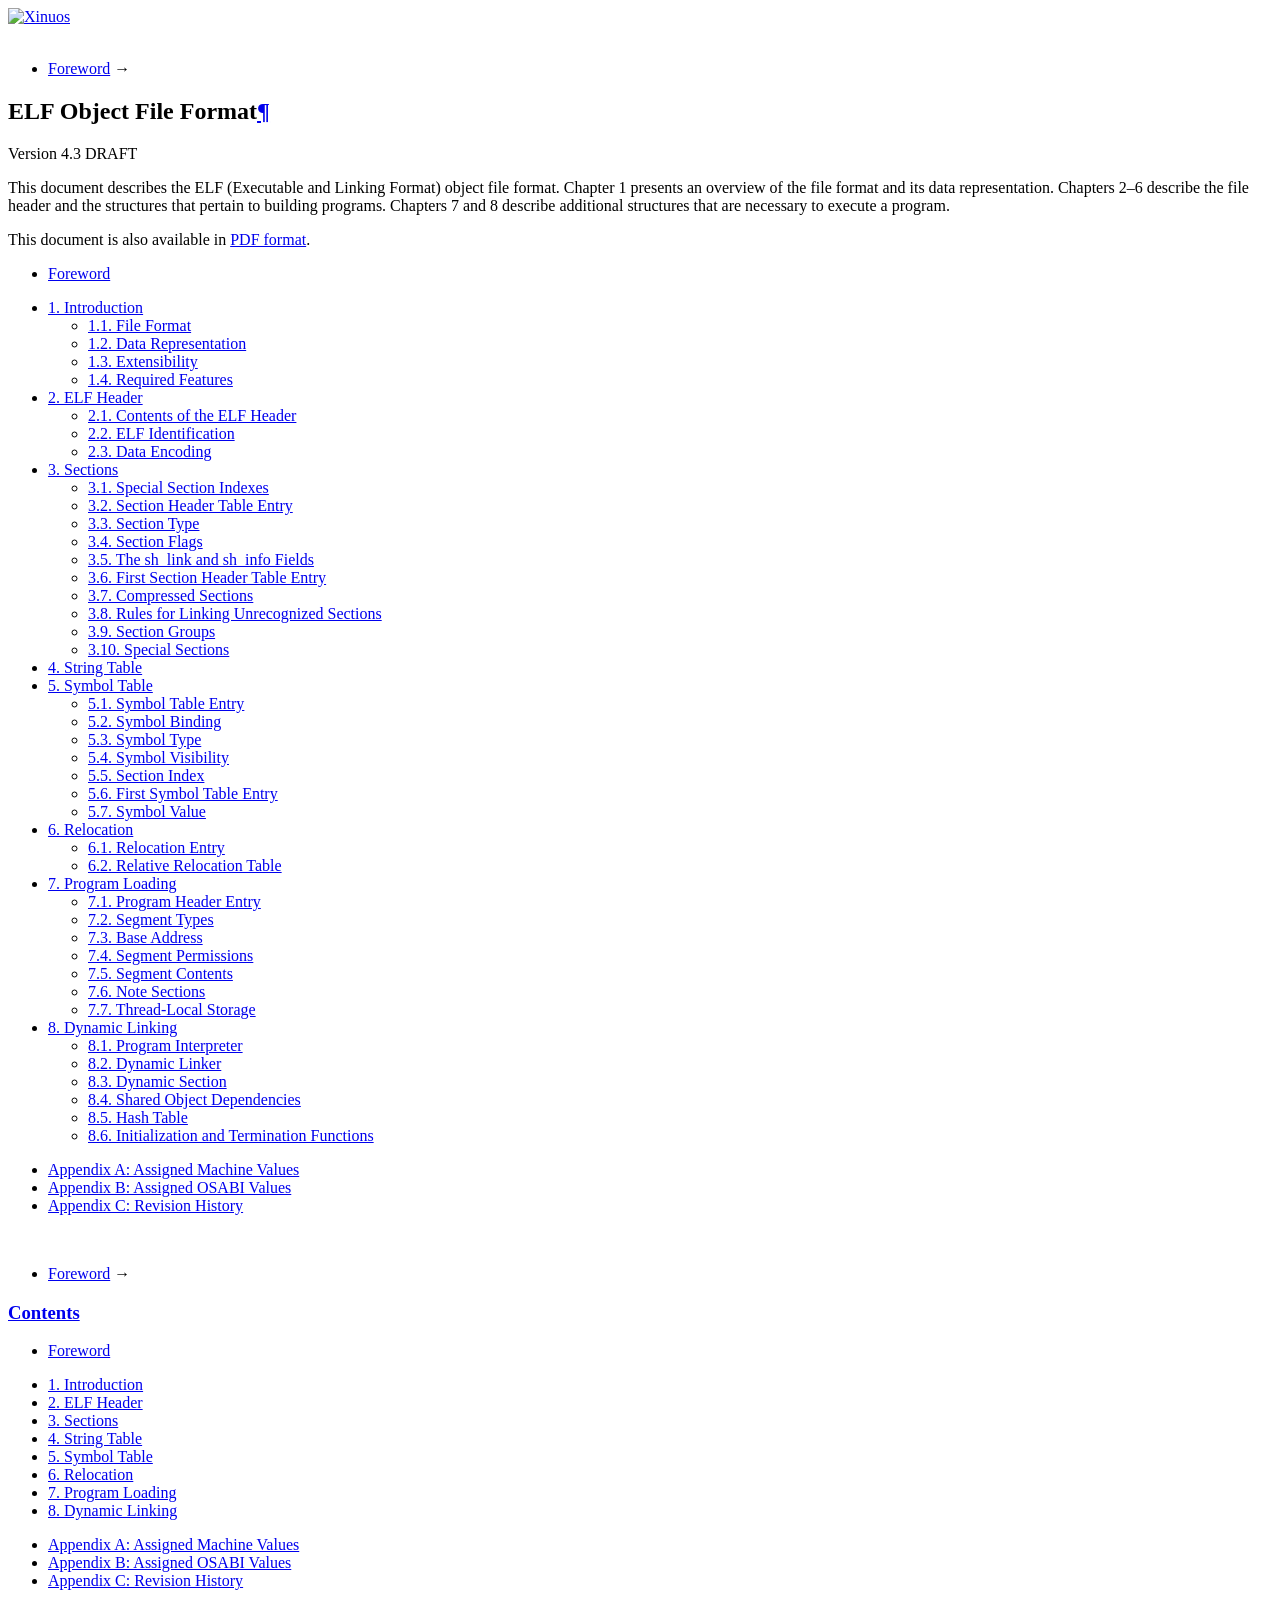
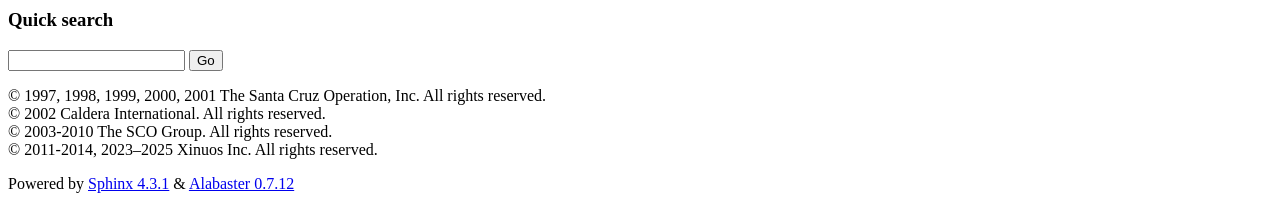
==== docs/index.html @ 757c5e79 "Merge with v4.3 DRAFT, update HTML and PDF." ====
<!DOCTYPE html>

<html lang="en" data-content_root="./">
  <head>
    <meta charset="utf-8" />
    <meta name="viewport" content="width=device-width, initial-scale=1.0" /><meta name="viewport" content="width=device-width, initial-scale=1" />

    <title>ELF Object File Format &#8212; ELF Object File Format 4.3 DRAFT documentation</title>
    <link rel="stylesheet" type="text/css" href="_static/pygments.css?v=d1102ebc" />
    <link rel="stylesheet" type="text/css" href="_static/basic.css?v=686e5160" />
    <link rel="stylesheet" type="text/css" href="_static/alabaster.css?v=128e1f3d" />
    <script src="_static/documentation_options.js?v=4977a7ef"></script>
    <script src="_static/doctools.js?v=9bcbadda"></script>
    <script src="_static/sphinx_highlight.js?v=dc90522c"></script>
    <link rel="index" title="Index" href="genindex.html" />
    <link rel="search" title="Search" href="search.html" />
    <link rel="next" title="Foreword" href="elf/00-foreword.html" />
   
  <link rel="stylesheet" href="_static/custom.css" type="text/css" />
  

  
  

  </head><body>
<div class="pageheader">
  <a href="https://xinuos.com">
    <img class="logo" src="_static/Xinuos_Logo__Black.svg" alt="Xinuos" />
  </a>
</div>

<div class="document">
  <div class="documentwrapper">
    <div class="bodywrapper">
      <div class="related top">
	&nbsp;
  <nav id="rellinks">
    <ul>
        <li>
          <a href="elf/00-foreword.html" title="Next document">Foreword</a>
          &rarr;
        </li>
    </ul>
  </nav>
      </div>
      <div class="body" role="main">
      
      
  <section id="elf-object-file-format">
<h1>ELF Object File Format<a class="headerlink" href="#elf-object-file-format" title="Link to this heading">¶</a></h1>
<p class="rubric">Version 4.3 DRAFT</p>
<p>This document describes the
ELF (Executable and Linking Format) object file format.
Chapter 1 presents an overview of the file format
and its data representation.
Chapters 2–6 describe the file header and the structures that
pertain to building programs.
Chapters 7 and 8 describe additional structures that are
necessary to execute a program.</p>
<p>This document is also available in <a class="reference external" href="elf.pdf">PDF format</a>.</p>
<div class="toctree-wrapper compound">
<ul>
<li class="toctree-l1"><a class="reference internal" href="elf/00-foreword.html">Foreword</a></li>
</ul>
</div>
<div class="toctree-wrapper compound">
<ul>
<li class="toctree-l1"><a class="reference internal" href="elf/01-intro.html">1. Introduction</a><ul>
<li class="toctree-l2"><a class="reference internal" href="elf/01-intro.html#file-format">1.1. File Format</a></li>
<li class="toctree-l2"><a class="reference internal" href="elf/01-intro.html#data-representation">1.2. Data Representation</a></li>
<li class="toctree-l2"><a class="reference internal" href="elf/01-intro.html#extensibility">1.3. Extensibility</a></li>
<li class="toctree-l2"><a class="reference internal" href="elf/01-intro.html#required-features">1.4. Required Features</a></li>
</ul>
</li>
<li class="toctree-l1"><a class="reference internal" href="elf/02-eheader.html">2. ELF Header</a><ul>
<li class="toctree-l2"><a class="reference internal" href="elf/02-eheader.html#contents-of-the-elf-header">2.1. Contents of the ELF Header</a></li>
<li class="toctree-l2"><a class="reference internal" href="elf/02-eheader.html#elf-identification">2.2. ELF Identification</a></li>
<li class="toctree-l2"><a class="reference internal" href="elf/02-eheader.html#data-encoding">2.3. Data Encoding</a></li>
</ul>
</li>
<li class="toctree-l1"><a class="reference internal" href="elf/03-sheader.html">3. Sections</a><ul>
<li class="toctree-l2"><a class="reference internal" href="elf/03-sheader.html#special-section-indexes">3.1. Special Section Indexes</a></li>
<li class="toctree-l2"><a class="reference internal" href="elf/03-sheader.html#section-header-table-entry">3.2. Section Header Table Entry</a></li>
<li class="toctree-l2"><a class="reference internal" href="elf/03-sheader.html#section-type">3.3. Section Type</a></li>
<li class="toctree-l2"><a class="reference internal" href="elf/03-sheader.html#section-flags">3.4. Section Flags</a></li>
<li class="toctree-l2"><a class="reference internal" href="elf/03-sheader.html#the-sh-link-and-sh-info-fields">3.5. The sh_link and sh_info Fields</a></li>
<li class="toctree-l2"><a class="reference internal" href="elf/03-sheader.html#first-section-header-table-entry">3.6. First Section Header Table Entry</a></li>
<li class="toctree-l2"><a class="reference internal" href="elf/03-sheader.html#compressed-sections">3.7. Compressed Sections</a></li>
<li class="toctree-l2"><a class="reference internal" href="elf/03-sheader.html#rules-for-linking-unrecognized-sections">3.8. Rules for Linking Unrecognized Sections</a></li>
<li class="toctree-l2"><a class="reference internal" href="elf/03-sheader.html#section-groups">3.9. Section Groups</a></li>
<li class="toctree-l2"><a class="reference internal" href="elf/03-sheader.html#special-sections">3.10. Special Sections</a></li>
</ul>
</li>
<li class="toctree-l1"><a class="reference internal" href="elf/04-strtab.html">4. String Table</a></li>
<li class="toctree-l1"><a class="reference internal" href="elf/05-symtab.html">5. Symbol Table</a><ul>
<li class="toctree-l2"><a class="reference internal" href="elf/05-symtab.html#symbol-table-entry">5.1. Symbol Table Entry</a></li>
<li class="toctree-l2"><a class="reference internal" href="elf/05-symtab.html#symbol-binding">5.2. Symbol Binding</a></li>
<li class="toctree-l2"><a class="reference internal" href="elf/05-symtab.html#symbol-type">5.3. Symbol Type</a></li>
<li class="toctree-l2"><a class="reference internal" href="elf/05-symtab.html#symbol-visibility">5.4. Symbol Visibility</a></li>
<li class="toctree-l2"><a class="reference internal" href="elf/05-symtab.html#section-index">5.5. Section Index</a></li>
<li class="toctree-l2"><a class="reference internal" href="elf/05-symtab.html#first-symbol-table-entry">5.6. First Symbol Table Entry</a></li>
<li class="toctree-l2"><a class="reference internal" href="elf/05-symtab.html#symbol-value">5.7. Symbol Value</a></li>
</ul>
</li>
<li class="toctree-l1"><a class="reference internal" href="elf/06-reloc.html">6. Relocation</a><ul>
<li class="toctree-l2"><a class="reference internal" href="elf/06-reloc.html#relocation-entry">6.1. Relocation Entry</a></li>
<li class="toctree-l2"><a class="reference internal" href="elf/06-reloc.html#relative-relocation-table">6.2. Relative Relocation Table</a></li>
</ul>
</li>
<li class="toctree-l1"><a class="reference internal" href="elf/07-pheader.html">7. Program Loading</a><ul>
<li class="toctree-l2"><a class="reference internal" href="elf/07-pheader.html#program-header-entry">7.1. Program Header Entry</a></li>
<li class="toctree-l2"><a class="reference internal" href="elf/07-pheader.html#segment-types">7.2. Segment Types</a></li>
<li class="toctree-l2"><a class="reference internal" href="elf/07-pheader.html#base-address">7.3. Base Address</a></li>
<li class="toctree-l2"><a class="reference internal" href="elf/07-pheader.html#segment-permissions">7.4. Segment Permissions</a></li>
<li class="toctree-l2"><a class="reference internal" href="elf/07-pheader.html#segment-contents">7.5. Segment Contents</a></li>
<li class="toctree-l2"><a class="reference internal" href="elf/07-pheader.html#note-sections">7.6. Note Sections</a></li>
<li class="toctree-l2"><a class="reference internal" href="elf/07-pheader.html#thread-local-storage">7.7. Thread-Local Storage</a></li>
</ul>
</li>
<li class="toctree-l1"><a class="reference internal" href="elf/08-dynamic.html">8. Dynamic Linking</a><ul>
<li class="toctree-l2"><a class="reference internal" href="elf/08-dynamic.html#program-interpreter">8.1. Program Interpreter</a></li>
<li class="toctree-l2"><a class="reference internal" href="elf/08-dynamic.html#dynamic-linker">8.2. Dynamic Linker</a></li>
<li class="toctree-l2"><a class="reference internal" href="elf/08-dynamic.html#dynamic-section">8.3. Dynamic Section</a></li>
<li class="toctree-l2"><a class="reference internal" href="elf/08-dynamic.html#shared-object-dependencies">8.4. Shared Object Dependencies</a></li>
<li class="toctree-l2"><a class="reference internal" href="elf/08-dynamic.html#hash-table">8.5. Hash Table</a></li>
<li class="toctree-l2"><a class="reference internal" href="elf/08-dynamic.html#initialization-and-termination-functions">8.6. Initialization and Termination Functions</a></li>
</ul>
</li>
</ul>
</div>
<div class="toctree-wrapper compound">
<ul>
<li class="toctree-l1"><a class="reference internal" href="elf/a-emachine.html">Appendix A: Assigned Machine Values</a></li>
<li class="toctree-l1"><a class="reference internal" href="elf/b-osabi.html">Appendix B: Assigned OSABI Values</a></li>
<li class="toctree-l1"><a class="reference internal" href="elf/c-history.html">Appendix C: Revision History</a></li>
</ul>
</div>
</section>


      </div>
      <div class="related bottom">
	&nbsp;
  <nav id="rellinks">
    <ul>
        <li>
          <a href="elf/00-foreword.html" title="Next document">Foreword</a>
          &rarr;
        </li>
    </ul>
  </nav>
      </div>
    </div>
  </div>
  <div class="sphinxsidebar" role="navigation" aria-label="main navigation">
    <div class="sphinxsidebarwrapper">
      <div class="sphinxsidebar-navigation__pages">
	<h3><a href="#">Contents</a></h3>
	<ul>
<li class="toctree-l1"><a class="reference internal" href="elf/00-foreword.html">Foreword</a></li>
</ul>
<ul>
<li class="toctree-l1"><a class="reference internal" href="elf/01-intro.html">1. Introduction</a></li>
<li class="toctree-l1"><a class="reference internal" href="elf/02-eheader.html">2. ELF Header</a></li>
<li class="toctree-l1"><a class="reference internal" href="elf/03-sheader.html">3. Sections</a></li>
<li class="toctree-l1"><a class="reference internal" href="elf/04-strtab.html">4. String Table</a></li>
<li class="toctree-l1"><a class="reference internal" href="elf/05-symtab.html">5. Symbol Table</a></li>
<li class="toctree-l1"><a class="reference internal" href="elf/06-reloc.html">6. Relocation</a></li>
<li class="toctree-l1"><a class="reference internal" href="elf/07-pheader.html">7. Program Loading</a></li>
<li class="toctree-l1"><a class="reference internal" href="elf/08-dynamic.html">8. Dynamic Linking</a></li>
</ul>
<ul>
<li class="toctree-l1"><a class="reference internal" href="elf/a-emachine.html">Appendix A: Assigned Machine Values</a></li>
<li class="toctree-l1"><a class="reference internal" href="elf/b-osabi.html">Appendix B: Assigned OSABI Values</a></li>
<li class="toctree-l1"><a class="reference internal" href="elf/c-history.html">Appendix C: Revision History</a></li>
</ul>

      </div>
<search id="searchbox" style="display: none" role="search">
  <h3 id="searchlabel">Quick search</h3>
    <div class="searchformwrapper">
    <form class="search" action="search.html" method="get">
      <input type="text" name="q" aria-labelledby="searchlabel" autocomplete="off" autocorrect="off" autocapitalize="off" spellcheck="false"/>
      <input type="submit" value="Go" />
    </form>
    </div>
</search>
<script>document.getElementById('searchbox').style.display = "block"</script>
    </div>
  </div>
  <div class="clearer"></div>
</div>
<div class="footer">
<p>© 1997, 1998, 1999, 2000, 2001 The Santa Cruz Operation, Inc.  All rights reserved.
<br>© 2002 Caldera International.  All rights reserved.
<br>© 2003-2010 The SCO Group.  All rights reserved.
<br>© 2011-2014, 2023–2025 Xinuos Inc.  All rights reserved.</p>
<p>Powered by <a href="http://sphinx-doc.org/">Sphinx 4.3.1</a>
&amp; <a href="https://github.com/bitprophet/alabaster">Alabaster 0.7.12</p>
</div>  

  </body>
</html>
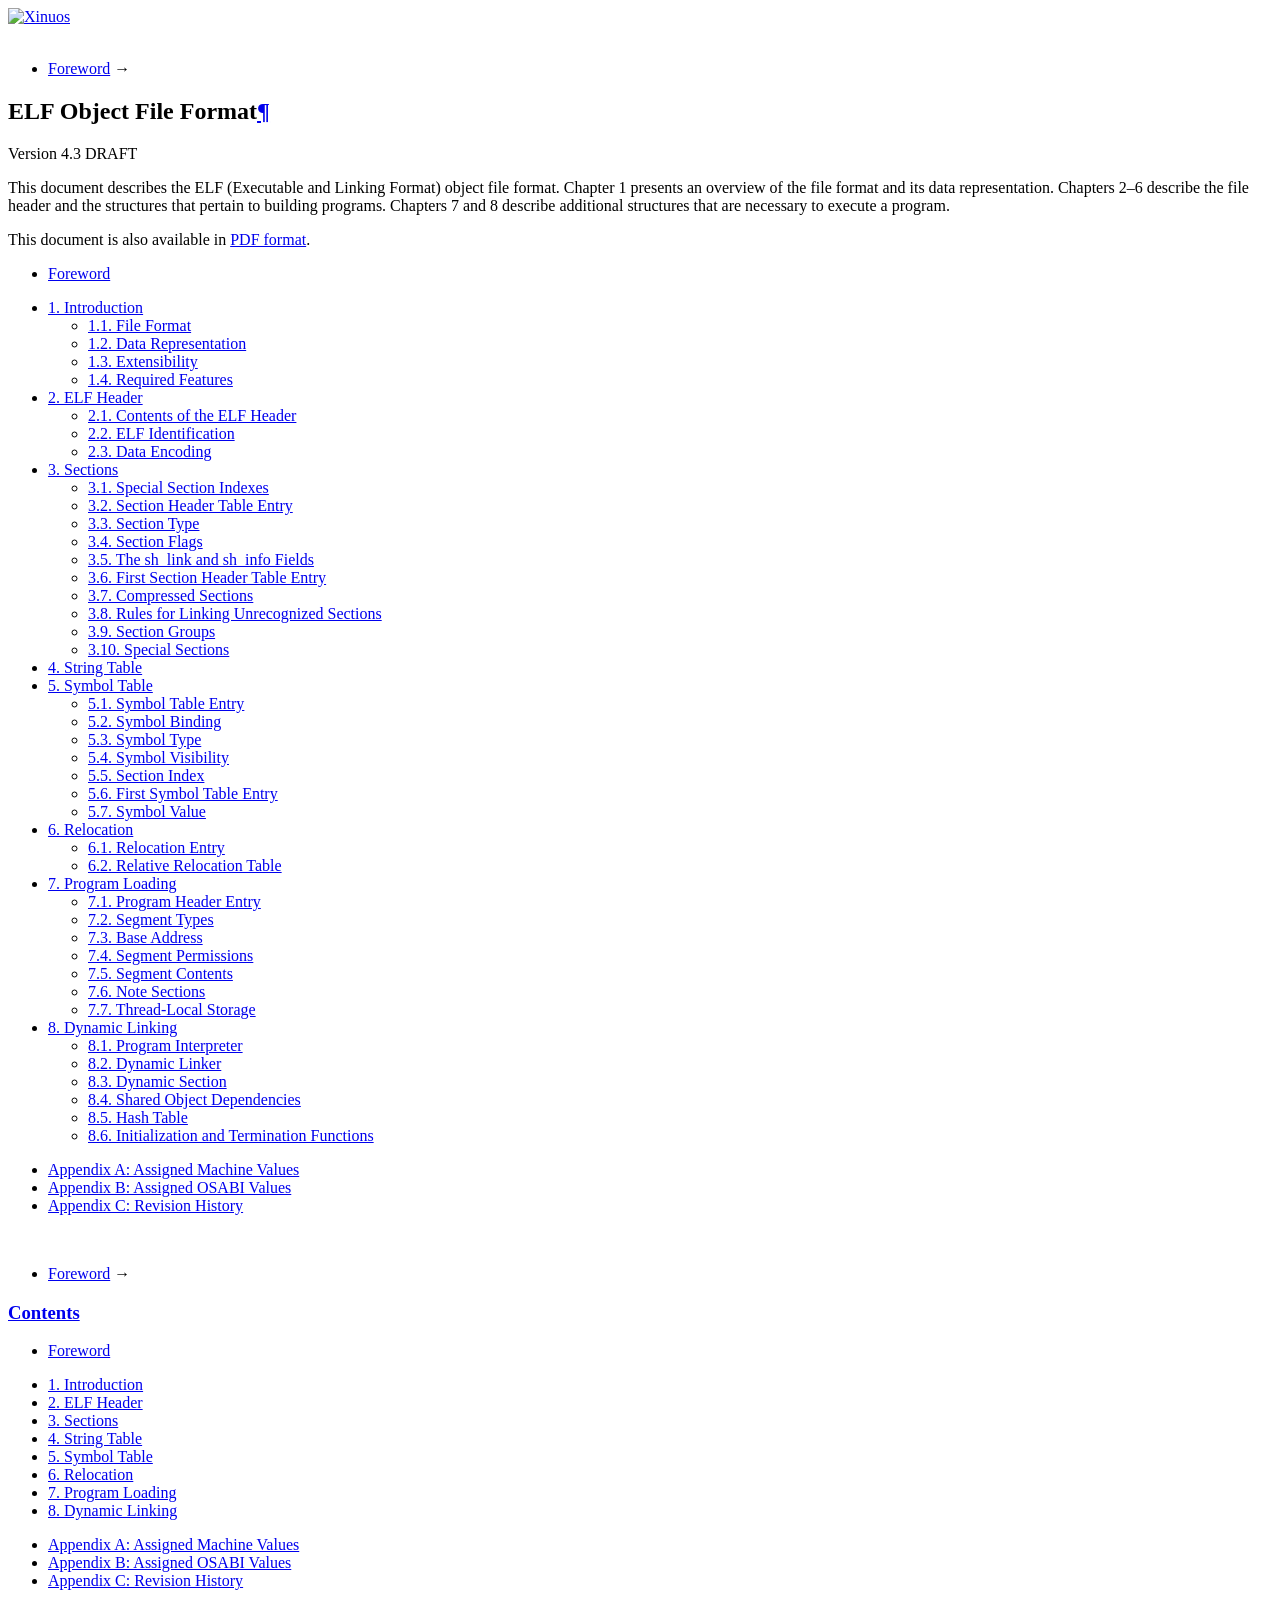
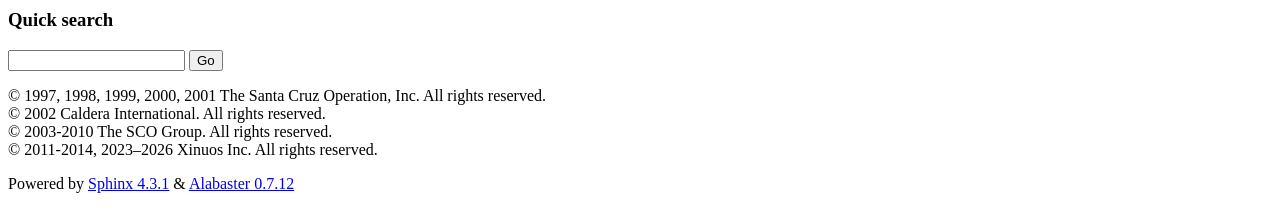
==== commit cfb64842: "Update HTML." ====
--- a/docs/index.html
+++ b/docs/index.html
@@ -194,7 +194,7 @@
 <p>© 1997, 1998, 1999, 2000, 2001 The Santa Cruz Operation, Inc.  All rights reserved.
 <br>© 2002 Caldera International.  All rights reserved.
 <br>© 2003-2010 The SCO Group.  All rights reserved.
-<br>© 2011-2014, 2023–2025 Xinuos Inc.  All rights reserved.</p>
+<br>© 2011-2014, 2023–2026 Xinuos Inc.  All rights reserved.</p>
 <p>Powered by <a href="http://sphinx-doc.org/">Sphinx 4.3.1</a>
 &amp; <a href="https://github.com/bitprophet/alabaster">Alabaster 0.7.12</p>
 </div>  
